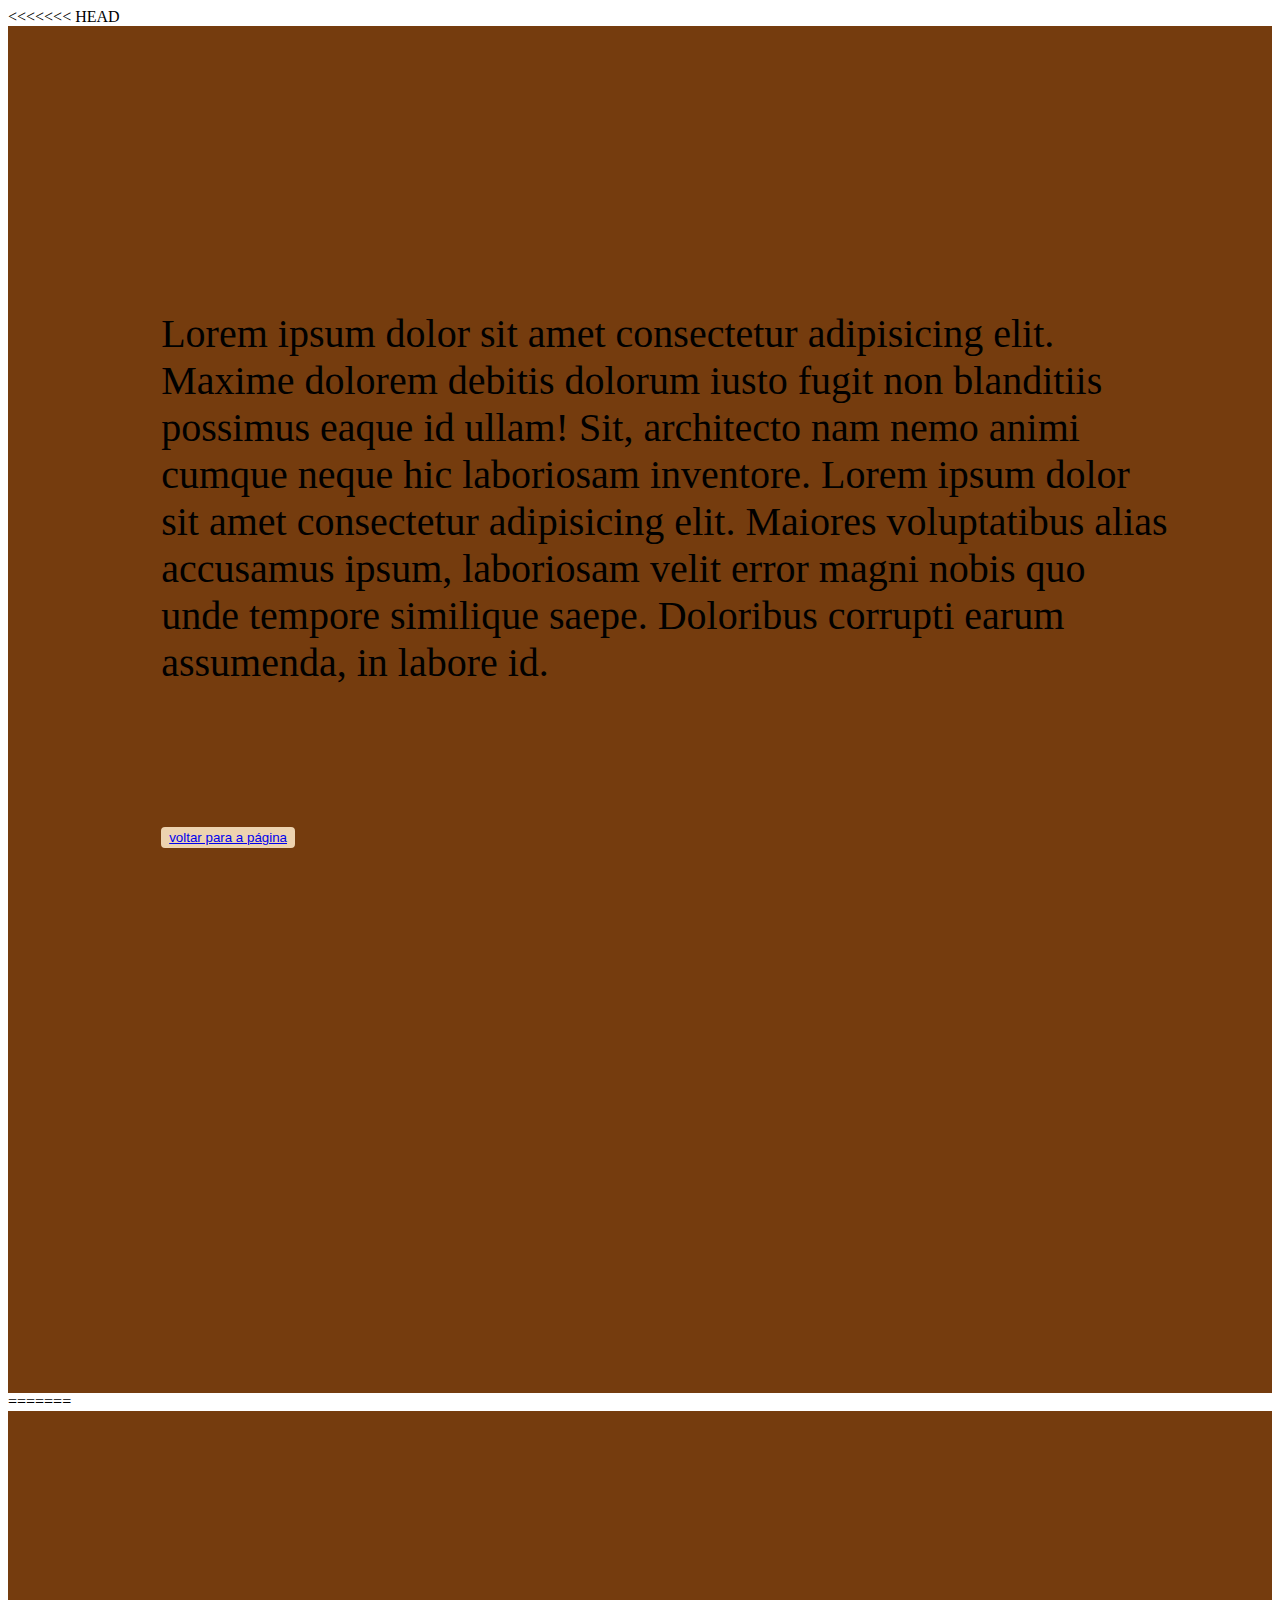
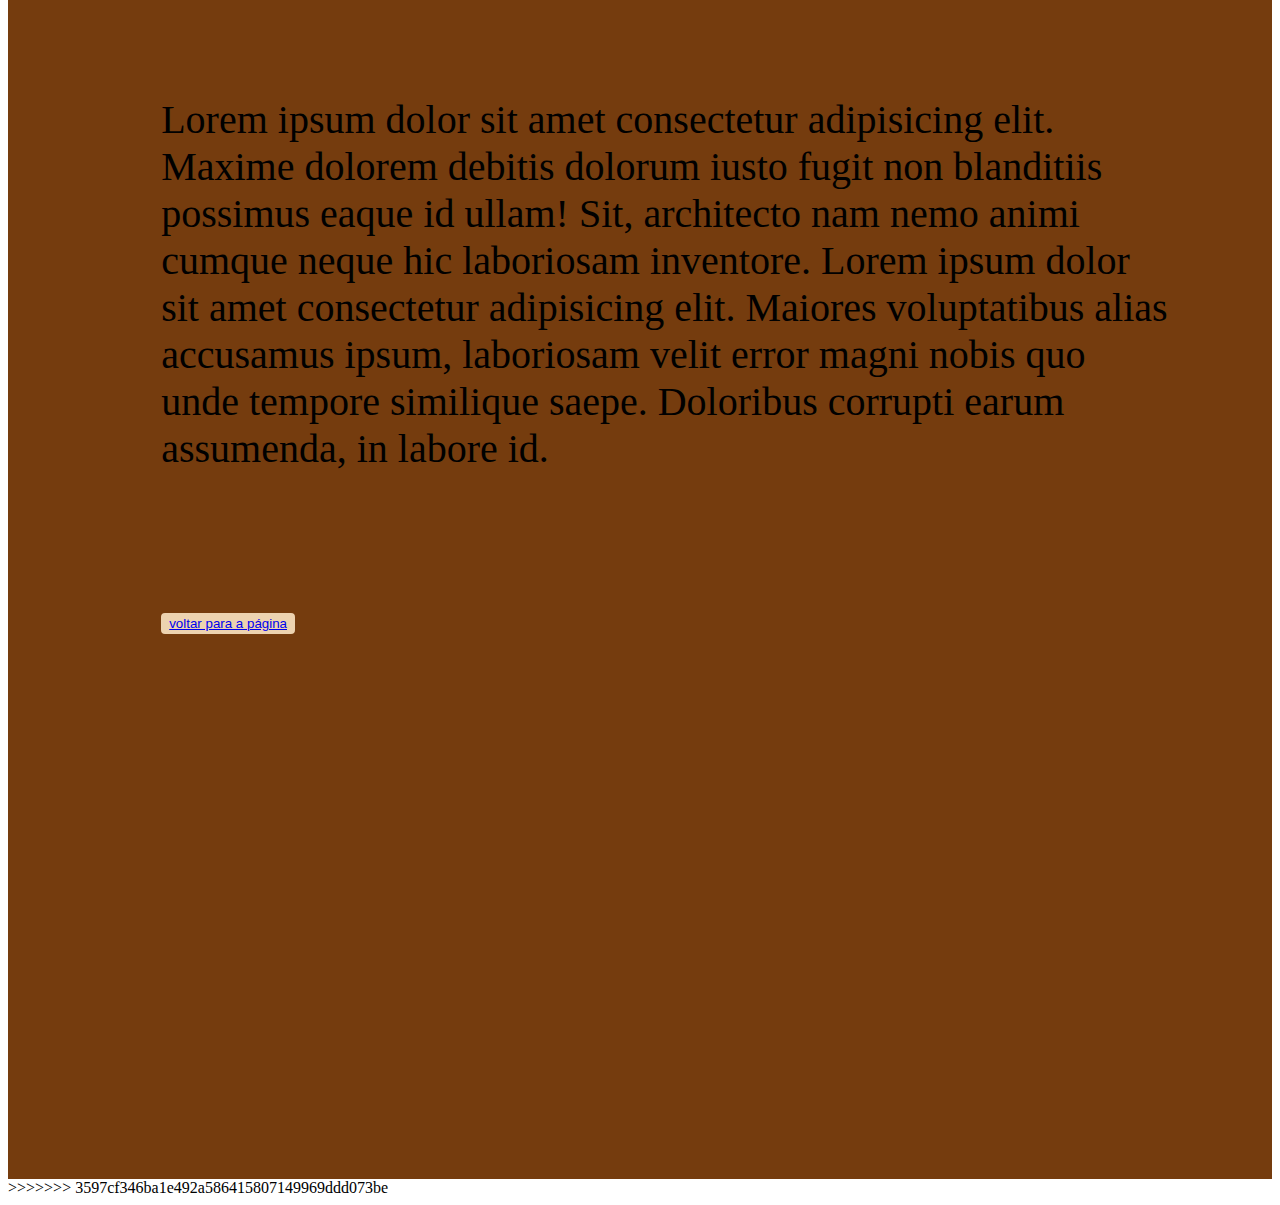
==== index.html.html @ f298d4c0 "mudei o nome" ====
<<<<<<< HEAD
<!DOCTYPE html>
<html lang="pt-br">
<head>
    <meta charset="UTF-8">
    <meta name="viewport" content="width=device-width, initial-scale=1.0">
    <link rel="shortcut icon" href="pictures/mercadinho logo.jpg" type="image/x-icon">
    <link rel="import" href="novo.html">
    <link rel="import" href="mercadinho.html">
    <link rel="import" href="início.html">
    <link rel="import" href="redessociais.html">
    <style>
          main{
            color: rgb(0, 0, 0);
            font-family: "Playwrite ES", cursive;
            font-size: 20px;
            padding: 50px;
            background-color:#753c0e;
            position: relative;
            display: flex;
            justify-content: space-between;
            flex-direction: row;
            padding-bottom: 500px;
            padding-top: 10%;
        }

        p{
            padding-left: 5%;
            padding-top: 10%;    
        }
    
        article{
            color: rgb(0, 0, 0);
            font-family: "Playwrite ES", cursive;
            font-size: 20px;
            padding: 50px;
            background-color:none;
            position: relative;
            display: flex;
            justify-content: space-between;
            flex-direction: row;
            padding-bottom: 5px;
            padding-top: 1%;
        }

        button{
            background-color:#EDD3B0;
            border: 2px solid #EDD3B0;
            border-radius: 10px;
        }
        button :hover{
            color: #753c0e;

        }
    </style>
    <title>Início</title>
</head>
<body>
     <main>
    <div class="inicio">
        <img src="pictures/mercadinho logo.jpg" alt="" style="border-radius: 50px;">
    </div>    
    <article>
        <p style="font-size: 40px;" class="text-bor">Lorem ipsum dolor sit amet consectetur adipisicing elit. Maxime dolorem debitis dolorum iusto fugit non blanditiis possimus eaque id ullam! Sit, architecto nam nemo animi cumque neque hic laboriosam inventore. Lorem ipsum dolor sit amet consectetur adipisicing elit. Maiores voluptatibus alias accusamus ipsum, laboriosam velit error magni nobis quo unde tempore similique saepe. Doloribus corrupti earum assumenda, in labore id. <br><br><br><br><button accesskey="mercadinho.html" style="color:rgb(1, 1, 255); border-radius: 4px;"><a href="mercadinho.html"> voltar para a página</a></button> </p>
    </article>
    </main>
        
</body>
=======
<!DOCTYPE html>
<html lang="pt-br">
<head>
    <meta charset="UTF-8">
    <meta name="viewport" content="width=device-width, initial-scale=1.0">
    <link rel="shortcut icon" href="pictures/mercadinho logo.jpg" type="image/x-icon">
    <link rel="import" href="novo.html">
    <link rel="import" href="mercadinho.html">
    <link rel="import" href="início.html">
    <link rel="import" href="redessociais.html">
    <style>
          main{
            color: rgb(0, 0, 0);
            font-family: "Playwrite ES", cursive;
            font-size: 20px;
            padding: 50px;
            background-color:#753c0e;
            position: relative;
            display: flex;
            justify-content: space-between;
            flex-direction: row;
            padding-bottom: 500px;
            padding-top: 10%;
        }

        p{
            padding-left: 5%;
            padding-top: 10%;    
        }
    
        article{
            color: rgb(0, 0, 0);
            font-family: "Playwrite ES", cursive;
            font-size: 20px;
            padding: 50px;
            background-color:none;
            position: relative;
            display: flex;
            justify-content: space-between;
            flex-direction: row;
            padding-bottom: 5px;
            padding-top: 1%;
        }

        button{
            background-color:#EDD3B0;
            border: 2px solid #EDD3B0;
            border-radius: 10px;
        }
        button :hover{
            color: #753c0e;

        }
    </style>
    <title>Início</title>
</head>
<body>
     <main>
    <div class="inicio">
        <img src="pictures/mercadinho logo.jpg" alt="" style="border-radius: 50px;">
    </div>    
    <article>
        <p style="font-size: 40px;" class="text-bor">Lorem ipsum dolor sit amet consectetur adipisicing elit. Maxime dolorem debitis dolorum iusto fugit non blanditiis possimus eaque id ullam! Sit, architecto nam nemo animi cumque neque hic laboriosam inventore. Lorem ipsum dolor sit amet consectetur adipisicing elit. Maiores voluptatibus alias accusamus ipsum, laboriosam velit error magni nobis quo unde tempore similique saepe. Doloribus corrupti earum assumenda, in labore id. <br><br><br><br><button accesskey="mercadinho.html" style="color:rgb(1, 1, 255); border-radius: 4px;"><a href="mercadinho.html"> voltar para a página</a></button> </p>
    </article>
    </main>
        
</body>
>>>>>>> 3597cf346ba1e492a586415807149969ddd073be
</html>
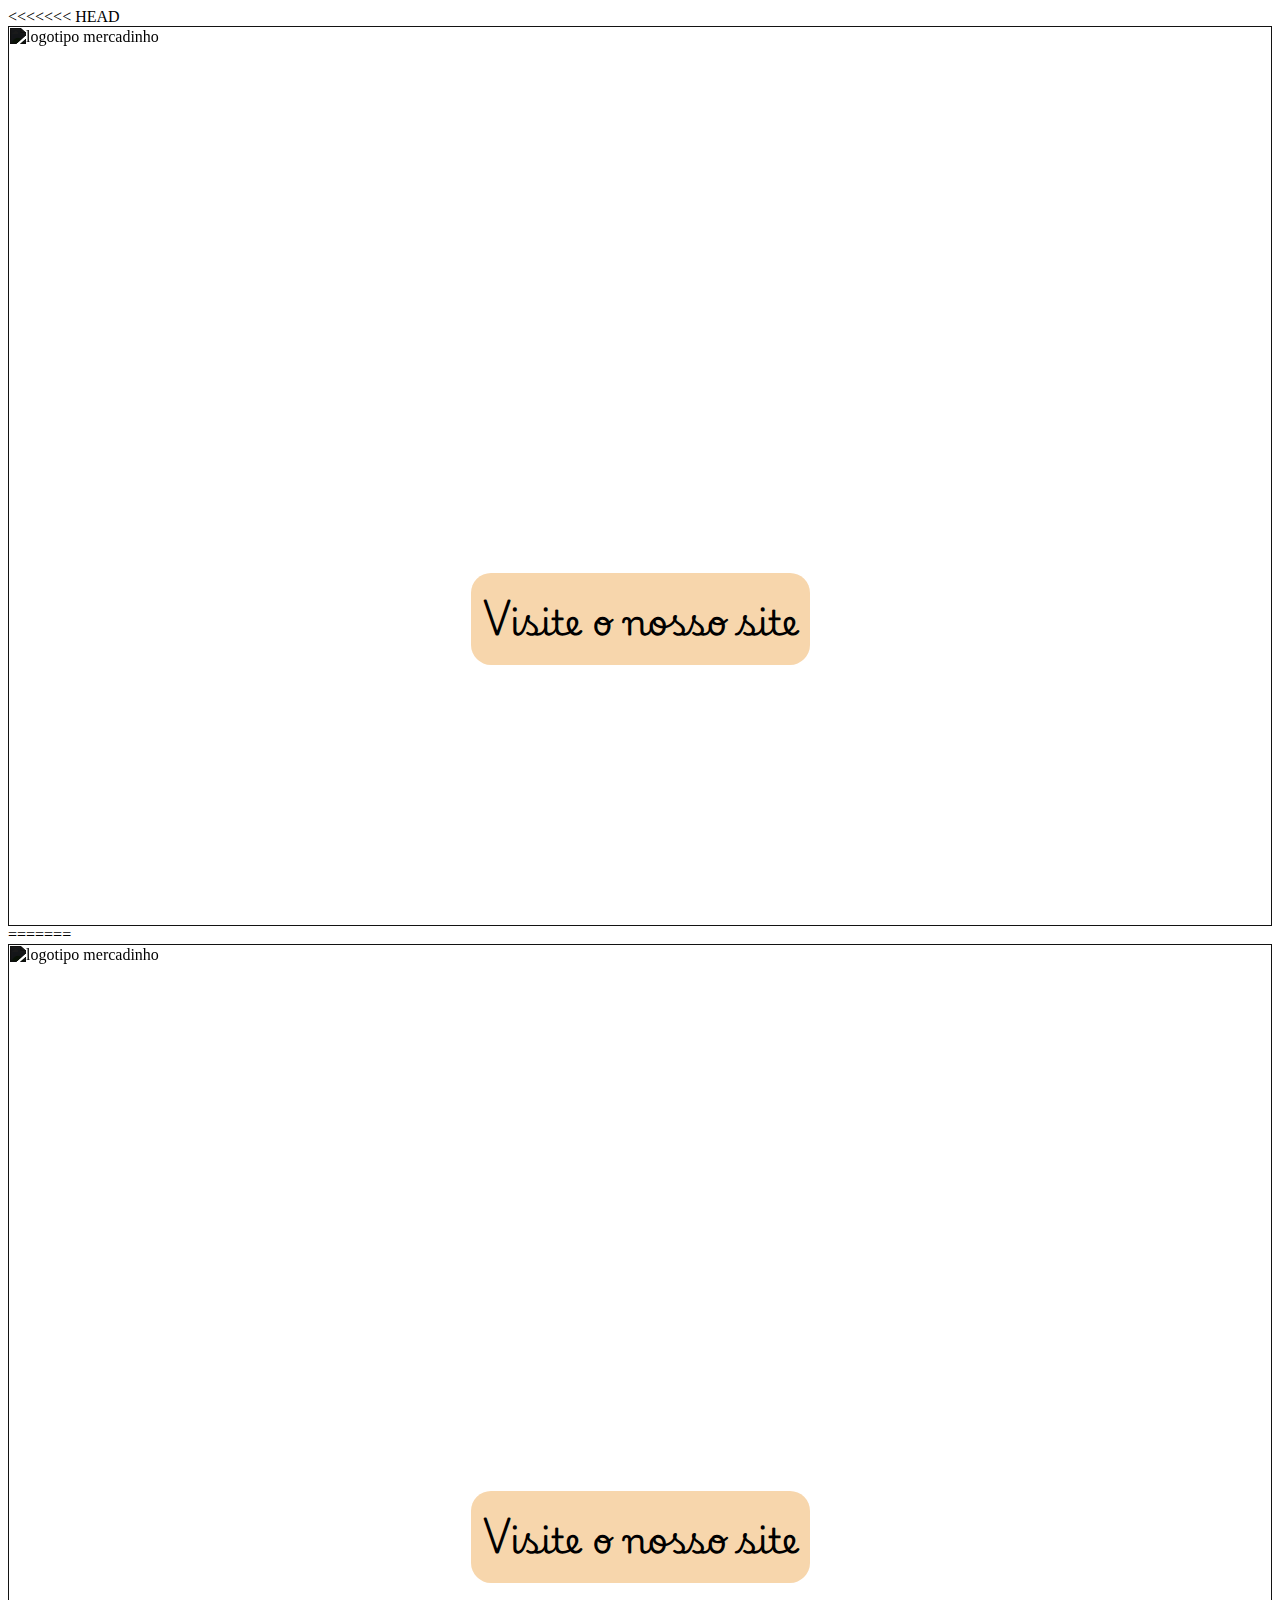
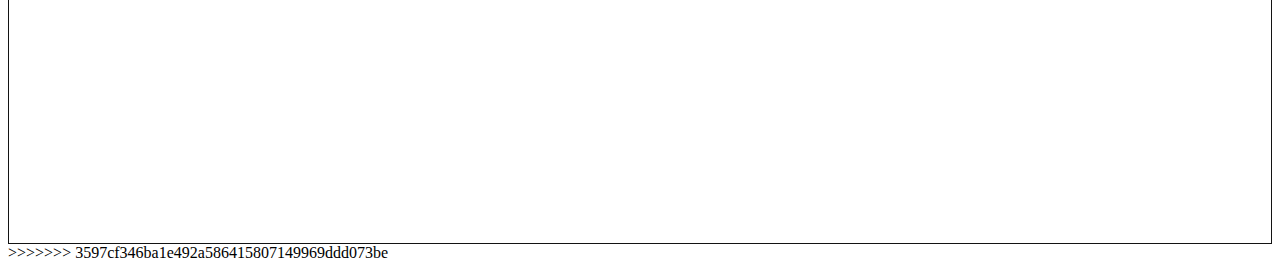
==== commit 22d70f2f: "fiz algumas alterações" ====
--- a/index.html.html
+++ b/index.html.html
@@ -1,138 +1,166 @@
+
 <<<<<<< HEAD
 <!DOCTYPE html>
-<html lang="pt-br">
+<html lang="en">
 <head>
     <meta charset="UTF-8">
     <meta name="viewport" content="width=device-width, initial-scale=1.0">
     <link rel="shortcut icon" href="pictures/mercadinho logo.jpg" type="image/x-icon">
+    
     <link rel="import" href="novo.html">
     <link rel="import" href="mercadinho.html">
     <link rel="import" href="início.html">
-    <link rel="import" href="redessociais.html">
+    <link rel="import" href="redessociais.html"> 
     <style>
-          main{
+       
+        @import url('https://fonts.googleapis.com/css2?family=Playwrite+NG+Modern:wght@100..400&family=Poppins:ital,wght@0,100;0,200;0,300;0,400;0,500;0,600;0,700;0,800;0,900;1,100;1,200;1,300;1,400;1,500;1,600;1,700;1,800;1,900&display=swap');
+        @import url('https://fonts.googleapis.com/css2?family=Playwrite+ES:wght@100..400&display=swap');
+        .ImgMain{
+            height: 100vh;
+            width: 100%;
+            object-fit: cover;
+            filter: brightness(10%);
+        }
+        
+        main {
+            position: relative;
+        }
+        main div {
+            position: absolute;
+            top: 50%;
+            left: 50%;
+            transform: translate(-50%, -50%);
+            text-align: center; 
+            color: white;
+        }
+        main div h1{
+            margin-bottom:30px;
+            font-size: 60px;
+            font-family: "Playwrite ES", cursive;
+        }
+        main div a{
             color: rgb(0, 0, 0);
+            border-radius: 20px;
             font-family: "Playwrite ES", cursive;
-            font-size: 20px;
-            padding: 50px;
-            background-color:#753c0e;
-            position: relative;
-            display: flex;
-            justify-content: space-between;
-            flex-direction: row;
-            padding-bottom: 500px;
-            padding-top: 10%;
-        }
-
-        p{
-            padding-left: 5%;
-            padding-top: 10%;    
-        }
-    
-        article{
-            color: rgb(0, 0, 0);
-            font-family: "Playwrite ES", cursive;
-            font-size: 20px;
-            padding: 50px;
-            background-color:none;
-            position: relative;
-            display: flex;
-            justify-content: space-between;
-            flex-direction: row;
-            padding-bottom: 5px;
-            padding-top: 1%;
-        }
-
-        button{
-            background-color:#EDD3B0;
-            border: 2px solid #EDD3B0;
-            border-radius: 10px;
-        }
-        button :hover{
-            color: #753c0e;
+            font-size: 35px;
+            padding: 12px;
+            text-decoration: none;
+            background-color:#f7d6ac;
 
         }
+        .bottom-main a{
+            margin-top: 20px;
+            color: rgb(0, 0, 0);
+            border-radius: 20px;
+            font-family: "Poppins", sans-serif;
+            font-size: 30px;
+            padding: 10px;
+            text-decoration: none;
+            background-color:#f7d6ac;
+
+        }
+        .text-bor{
+            font-family: "Poppins", sans-serif;
+            font-weight: 500;
+            font-style: normal;
+        }
     </style>
-    <title>Início</title>
+    <title>Mercadinho.AO</title>
 </head>
 <body>
-     <main>
-    <div class="inicio">
-        <img src="pictures/mercadinho logo.jpg" alt="" style="border-radius: 50px;">
-    </div>    
-    <article>
-        <p style="font-size: 40px;" class="text-bor">Lorem ipsum dolor sit amet consectetur adipisicing elit. Maxime dolorem debitis dolorum iusto fugit non blanditiis possimus eaque id ullam! Sit, architecto nam nemo animi cumque neque hic laboriosam inventore. Lorem ipsum dolor sit amet consectetur adipisicing elit. Maiores voluptatibus alias accusamus ipsum, laboriosam velit error magni nobis quo unde tempore similique saepe. Doloribus corrupti earum assumenda, in labore id. <br><br><br><br><button accesskey="mercadinho.html" style="color:rgb(1, 1, 255); border-radius: 4px;"><a href="mercadinho.html"> voltar para a página</a></button> </p>
-    </article>
+    <header>
+        
+    </header>
+    
+    <main>
+        <img src="pictures/mercadinho logo.jpg" alt="logotipo mercadinho" class="ImgMain">
+        <div>
+            <h1>Bem-Vindo ao Mercadinho</h1>
+            <p><a href="mercadinho.html">Visite o nosso site</a></p>
+        </div>        
     </main>
-        
 </body>
+</html>
 =======
 <!DOCTYPE html>
-<html lang="pt-br">
+<html lang="en">
 <head>
     <meta charset="UTF-8">
     <meta name="viewport" content="width=device-width, initial-scale=1.0">
     <link rel="shortcut icon" href="pictures/mercadinho logo.jpg" type="image/x-icon">
+    
     <link rel="import" href="novo.html">
     <link rel="import" href="mercadinho.html">
     <link rel="import" href="início.html">
-    <link rel="import" href="redessociais.html">
+    <link rel="import" href="redessociais.html"> 
     <style>
-          main{
+       
+        @import url('https://fonts.googleapis.com/css2?family=Playwrite+NG+Modern:wght@100..400&family=Poppins:ital,wght@0,100;0,200;0,300;0,400;0,500;0,600;0,700;0,800;0,900;1,100;1,200;1,300;1,400;1,500;1,600;1,700;1,800;1,900&display=swap');
+        @import url('https://fonts.googleapis.com/css2?family=Playwrite+ES:wght@100..400&display=swap');
+        .ImgMain{
+            height: 100vh;
+            width: 100%;
+            object-fit: cover;
+            filter: brightness(10%);
+        }
+        
+        main {
+            position: relative;
+        }
+        main div {
+            position: absolute;
+            top: 50%;
+            left: 50%;
+            transform: translate(-50%, -50%);
+            text-align: center; 
+            color: white;
+        }
+        main div h1{
+            margin-bottom:30px;
+            font-size: 60px;
+            font-family: "Playwrite ES", cursive;
+        }
+        main div a{
             color: rgb(0, 0, 0);
+            border-radius: 20px;
             font-family: "Playwrite ES", cursive;
-            font-size: 20px;
-            padding: 50px;
-            background-color:#753c0e;
-            position: relative;
-            display: flex;
-            justify-content: space-between;
-            flex-direction: row;
-            padding-bottom: 500px;
-            padding-top: 10%;
-        }
-
-        p{
-            padding-left: 5%;
-            padding-top: 10%;    
-        }
-    
-        article{
-            color: rgb(0, 0, 0);
-            font-family: "Playwrite ES", cursive;
-            font-size: 20px;
-            padding: 50px;
-            background-color:none;
-            position: relative;
-            display: flex;
-            justify-content: space-between;
-            flex-direction: row;
-            padding-bottom: 5px;
-            padding-top: 1%;
-        }
-
-        button{
-            background-color:#EDD3B0;
-            border: 2px solid #EDD3B0;
-            border-radius: 10px;
-        }
-        button :hover{
-            color: #753c0e;
+            font-size: 35px;
+            padding: 12px;
+            text-decoration: none;
+            background-color:#f7d6ac;
 
         }
+        .bottom-main a{
+            margin-top: 20px;
+            color: rgb(0, 0, 0);
+            border-radius: 20px;
+            font-family: "Poppins", sans-serif;
+            font-size: 30px;
+            padding: 10px;
+            text-decoration: none;
+            background-color:#f7d6ac;
+
+        }
+        .text-bor{
+            font-family: "Poppins", sans-serif;
+            font-weight: 500;
+            font-style: normal;
+        }
     </style>
-    <title>Início</title>
+    <title>Mercadinho.AO</title>
 </head>
 <body>
-     <main>
-    <div class="inicio">
-        <img src="pictures/mercadinho logo.jpg" alt="" style="border-radius: 50px;">
-    </div>    
-    <article>
-        <p style="font-size: 40px;" class="text-bor">Lorem ipsum dolor sit amet consectetur adipisicing elit. Maxime dolorem debitis dolorum iusto fugit non blanditiis possimus eaque id ullam! Sit, architecto nam nemo animi cumque neque hic laboriosam inventore. Lorem ipsum dolor sit amet consectetur adipisicing elit. Maiores voluptatibus alias accusamus ipsum, laboriosam velit error magni nobis quo unde tempore similique saepe. Doloribus corrupti earum assumenda, in labore id. <br><br><br><br><button accesskey="mercadinho.html" style="color:rgb(1, 1, 255); border-radius: 4px;"><a href="mercadinho.html"> voltar para a página</a></button> </p>
-    </article>
+    <header>
+        
+    </header>
+    
+    <main>
+        <img src="pictures/mercadinho logo.jpg" alt="logotipo mercadinho" class="ImgMain">
+        <div>
+            <h1>Bem-Vindo ao Mercadinho</h1>
+            <p><a href="mercadinho.html">Visite o nosso site</a></p>
+        </div>        
     </main>
-        
 </body>
+</html>
 >>>>>>> 3597cf346ba1e492a586415807149969ddd073be
-</html>